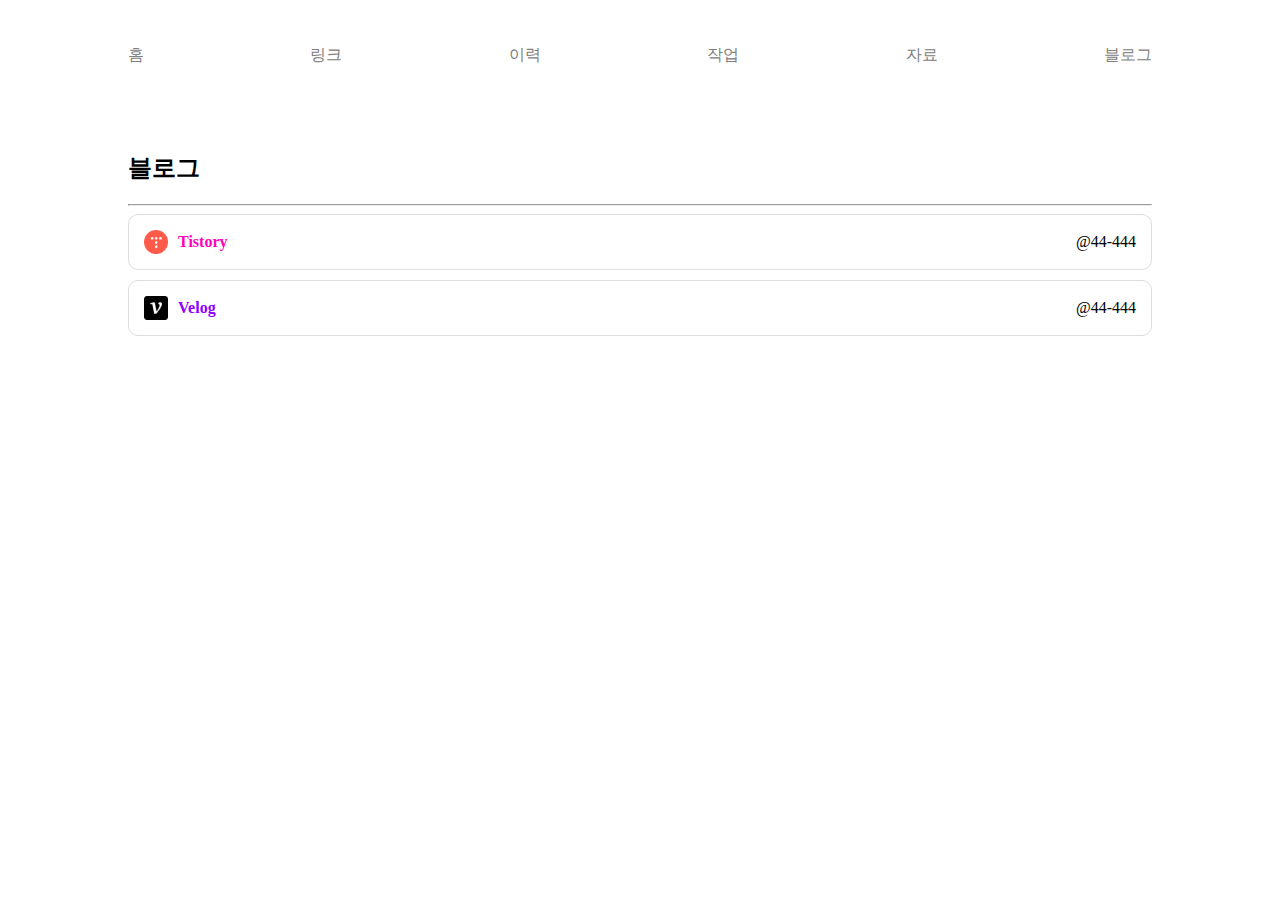
==== detail/blog.html @ c70bee0e "1st version" ====
<!DOCTYPE html>
<html lang="en">
<head>
    <meta charset="UTF-8">
    <meta name="viewport" content="width=device-width, initial-scale=1.0">
    <title>Juhyun Profile</title>
    <style>
        /* 전체 스타일 */
        body {
            margin: 0;
            padding: 0;
        }

        .header {
            width: 80%;
            margin: 45px auto;
        }

        .head_name {
            display: flex;
            justify-content: space-between;
            list-style: none;
            margin: 0;
            padding: 0;
        }

        a {
            text-decoration: none; /* 밑줄 제거 */
            color: gray; /* 링크 색상 설정 */
        }

        /* 링크에 마우스를 올렸을 때 스타일 설정 */
        a:hover {
            color: black !important; /* 호버 시 색상 설정 */
        }

        /* 방문한 링크의 스타일 설정 */
        a:visited {
            color: gray; /* 방문 후 색상 설정 */
        }

        /* 메인 컨테이너 스타일 */
        .container {
            width: 80%;
            margin: 50px auto;
            background-color: #ffffff;
            padding: 20px;
            border-radius: 10px;
        }

        /* 섹션 제목 스타일 */
        h1 {
            font-size: 24px;
            margin-bottom: 20px;
        }

        /* 섹션 하위 제목 스타일 */
        h2 {
            font-size: 20px;
            margin-bottom: 10px;
        }

        /* 이메일 박스 스타일 */
        .tistory-box {
            display: flex;
            align-items: center;
            justify-content: space-between;
            padding: 15px;
            margin-bottom: 10px;
            border-radius: 10px;
            border: 1px solid #ddd;
            transition: background-color 0.3s ease, border-color 0.3s ease;
            cursor: pointer; /* 커서 모양 변경 */
        }

        .tistory-box img {
            width: 24px;
            height: 24px;
            margin-right: 10px;
        }

        .tistory-box:hover {
            background-color: rgba(255, 0, 187, 0.256);
            border: 1px solid rgba(255, 0, 187, 0.256);
        }

        /* 디스코드 박스 스타일 */
        .velog-box {
            display: flex;
            align-items: center;
            justify-content: space-between;
            padding: 15px;
            margin-bottom: 10px;
            border-radius: 10px;
            border: 1px solid #ddd;
            transition: background-color 0.3s ease, border-color 0.3s ease;
            cursor: pointer; /* 커서 모양 변경 */
        }

        .velog-box img {
            width: 24px;
            height: 24px;
            margin-right: 10px;
        }

        .velog-box:hover {
            background-color: rgba(144, 0, 255, 0.256);
            border: 1px solid rgba(144, 0, 255, 0.256);
        }

        /* 대표 연락처/링크 박스 스타일 */
        .blog_li {
            margin-bottom: 30px;
            display: flex;
            flex-direction: column; /* 수직 정렬 */
        }

        .blog_li h2 {
            font-size: 24px;
            color: #333;
            margin-bottom: 15px;
        }

        .blog_li_left {
            display: flex;
            align-items: center; /* 수직 정렬 */
        }
    </style>
</head>
<body>
    <header class="header">
        <ul class="head_name">
            <li><a href="../index.html">홈</a></li>
            <li><a href="links.html">링크</a></li>
            <li><a href="career.html">이력</a></li>
            <li><a href="gall.html">작업</a></li>
            <li><a href="data.html">자료</a></li>
            <li><a href="blog.html">블로그</a></li>
        </ul>
    </header>

    <div class="container">
        <h1>블로그</h1>
        <hr>
        <div class="blog_li">
            <!-- 티스토리 박스 -->
            <div class="tistory-box">
                <span style="font-weight: bold; color: rgb(255, 0, 187);" class="blog_li_left">
                    <img src="../source/tistoryicon.png" alt="tistory Icon">
                    <span>Tistory</span>
                </span>
                <span class="tistory-text">@44-444</span>
            </div>
            
            <!-- 벨로그 박스 -->
            <div class="velog-box">
                <span style="font-weight: bold; color: rgb(144, 0, 255);" class="blog_li_left">
                    <img src="../source/velogicon.png" alt="velog Icon">
                    Velog
                </span>
                <span class="velog-text">@44-444</span>
            </div>
        </div>
    </div>
</body>
</html>
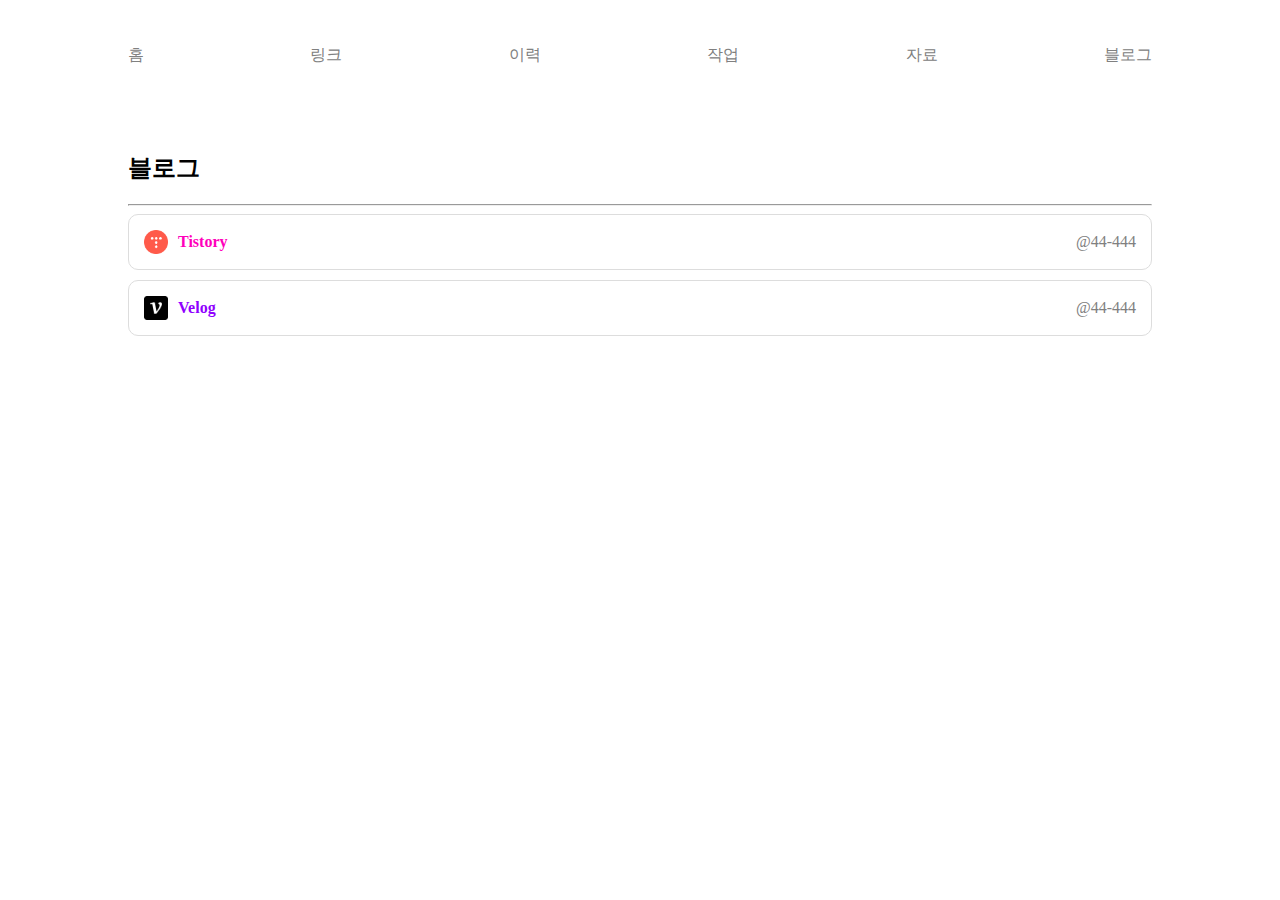
==== commit 679e51a0: "2st version" ====
--- a/detail/blog.html
+++ b/detail/blog.html
@@ -149,7 +149,7 @@
                     <img src="../source/tistoryicon.png" alt="tistory Icon">
                     <span>Tistory</span>
                 </span>
-                <span class="tistory-text">@44-444</span>
+                <a href="https://44-444.tistory.com/">@44-444</a>
             </div>
             
             <!-- 벨로그 박스 -->
@@ -158,7 +158,7 @@
                     <img src="../source/velogicon.png" alt="velog Icon">
                     Velog
                 </span>
-                <span class="velog-text">@44-444</span>
+                <a href="https://velog.io/@44-444/posts">@44-444</a>
             </div>
         </div>
     </div>
